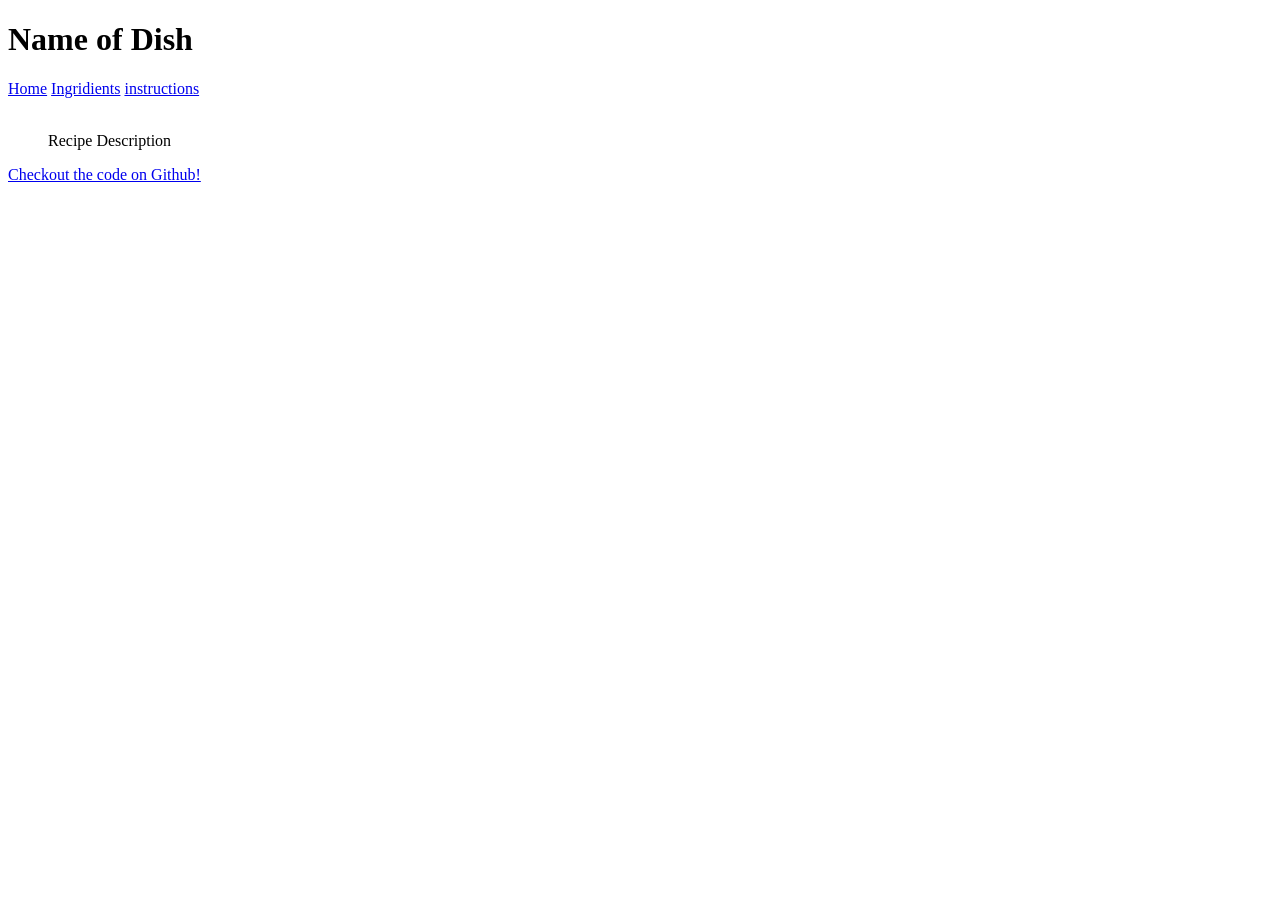
==== src/ingredients.html @ 0a3a40c3 "completed first step" ====
<!DOCTYPE html>
  <html lang="en">
  <head>
    <meta charset="UTF-8">
    <meta name="viewport" content="width=device-width, initial-scale=1.0">
    <title>Name of Dish</title>
  </head>
  <body> 
    <header>
      <h1>Name of Dish</h1>
    <nav>
      <a href="index.html">Home</a>
      <a href="ingredients.html">Ingridients</a>
      <a href="instructions.html">instructions</a>
    </nav>
    </header>

    <main>
      <figure>
        <img src="" alt="">
        <figcaption>Recipe Description</figcaption>
      </figure>
    </main>
    
    <footer>
      <a href="https://github.com">Checkout the code on Github!</a>
    </footer>
  </body>
  </html>
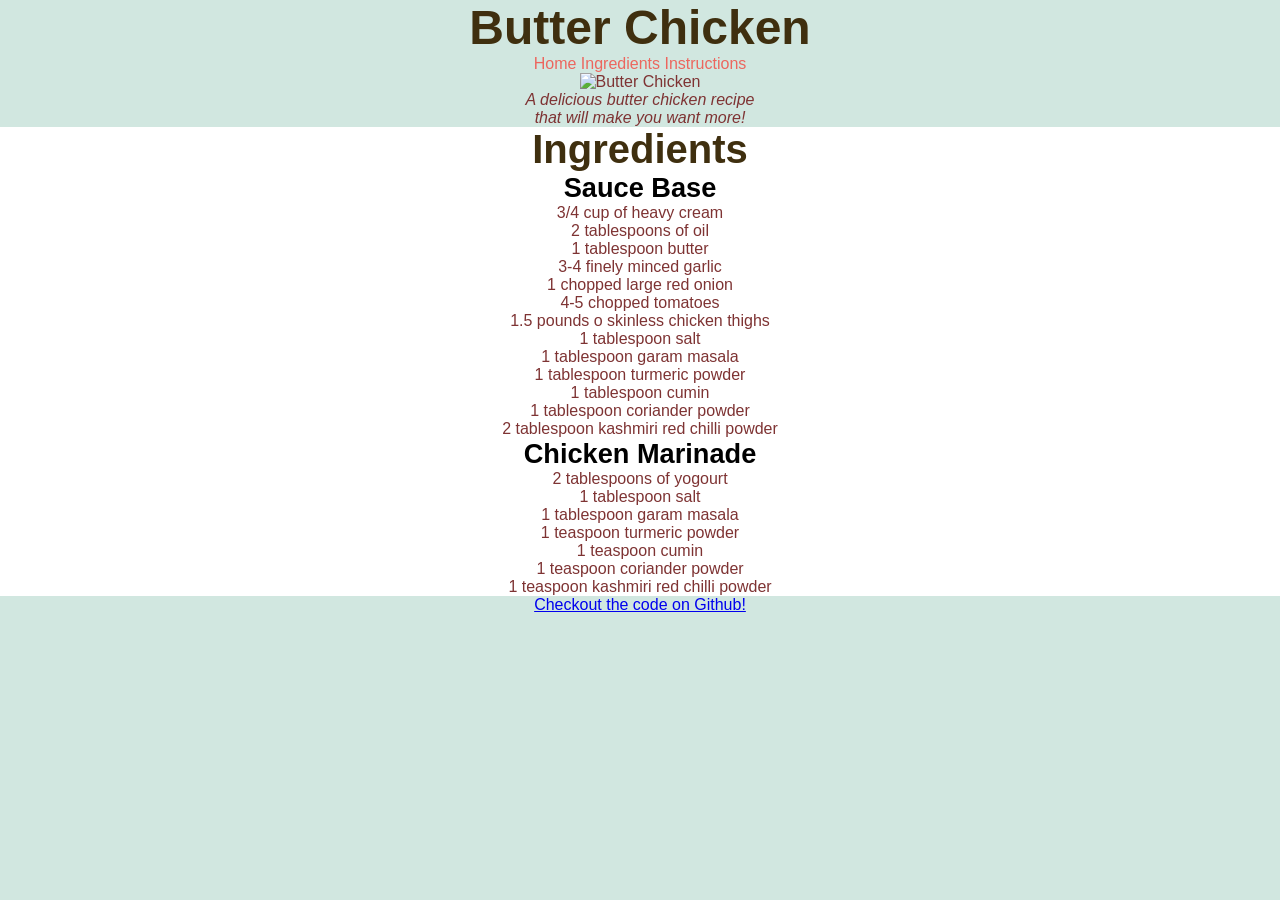
==== commit 49119dcb: "answered through question 1-3 - no revising" ====
--- a/src/ingredients.html
+++ b/src/ingredients.html
@@ -3,23 +3,55 @@
   <head>
     <meta charset="UTF-8">
     <meta name="viewport" content="width=device-width, initial-scale=1.0">
-    <title>Name of Dish</title>
+    <title>Butter Chicken</title>
+    <link rel="stylesheet" href="style.css">
   </head>
   <body> 
     <header>
-      <h1>Name of Dish</h1>
+      <h1>Butter Chicken</h1>
     <nav>
       <a href="index.html">Home</a>
-      <a href="ingredients.html">Ingridients</a>
-      <a href="instructions.html">instructions</a>
+      <a href="ingredients.html">Ingredients</a>
+      <a href="instructions.html">Instructions</a>
     </nav>
     </header>
 
     <main>
       <figure>
-        <img src="" alt="">
-        <figcaption>Recipe Description</figcaption>
+        <img src="https://static.toiimg.com/thumb/74654861.cms?width=573&height=430" alt="Butter Chicken">
+        <figcaption id="image-caption">A delicious butter chicken recipe that will make you want more!</figcaption>
       </figure>
+
+      <section>
+        <h2 class="ingredients">Ingredients</h2>
+        <h3 class="sauce">Sauce Base</h3>
+        <ul>
+          <li></li>
+          <li>3/4 cup of heavy cream</li>
+          <li>2 tablespoons of oil</li>
+          <li>1 tablespoon butter</li>
+          <li>3-4 finely minced garlic</li>
+          <li>1 chopped large red onion</li>
+          <li>4-5 chopped tomatoes</li>
+          <li>1.5 pounds o skinless chicken thighs</li>
+          <li>1 tablespoon salt</li>
+          <li>1 tablespoon garam masala</li>
+          <li>1 tablespoon turmeric powder</li>
+          <li>1 tablespoon cumin</li>
+          <li>1 tablespoon coriander powder</li>
+          <li>2 tablespoon kashmiri red chilli powder</li>
+        </ul>
+        <h3 class="chicken-marinade">Chicken Marinade</h3>
+        <ul>
+          <li>2 tablespoons of yogourt</li>
+          <li>1 tablespoon salt</li>
+          <li>1 tablespoon garam masala</li>
+          <li>1 teaspoon turmeric powder</li>
+          <li>1 teaspoon cumin</li>
+          <li>1 teaspoon coriander powder</li>
+          <li>1 teaspoon kashmiri red chilli powder</li>
+        </ul>
+      </section>
     </main>
     
     <footer>
--- a/src/style.css
+++ b/src/style.css
@@ -0,0 +1,67 @@
+/* CSS Reset */
+* {
+  margin: 0;
+  padding: 0;
+  box-sizing: border-box;
+}
+
+ul {
+  list-style: none;
+}
+
+img {
+  width: 100%;
+}
+
+figure {
+  margin-inline: auto;
+  max-width: 15rem;
+}
+
+/* Add your CSS below */
+
+body {
+  background-color: #d1e7e0;
+  color: rgb(126, 51, 51);
+  font-family: sans-serif;
+  text-align: center;
+}
+
+h1 {
+  color: rgb(63, 47, 15);
+  font-size:3rem;
+}
+
+h2 {
+  color: rgb(63, 47, 15);
+  font-size: 2.5rem;
+}
+
+h3 {
+  color: black;
+  font-size: 1.7rem;
+}
+
+nav>a {
+  color: #ec665e;
+  text-decoration: none;
+}
+
+nav>a:hover {
+  background-color: #fff3f0;
+}
+
+section {
+  background-color: white;
+
+}
+/* You have an h3 tag with class. figure out what to do with it */
+.ingredients {
+
+}
+
+#image-caption {
+  font-style: italic;
+}
+
+
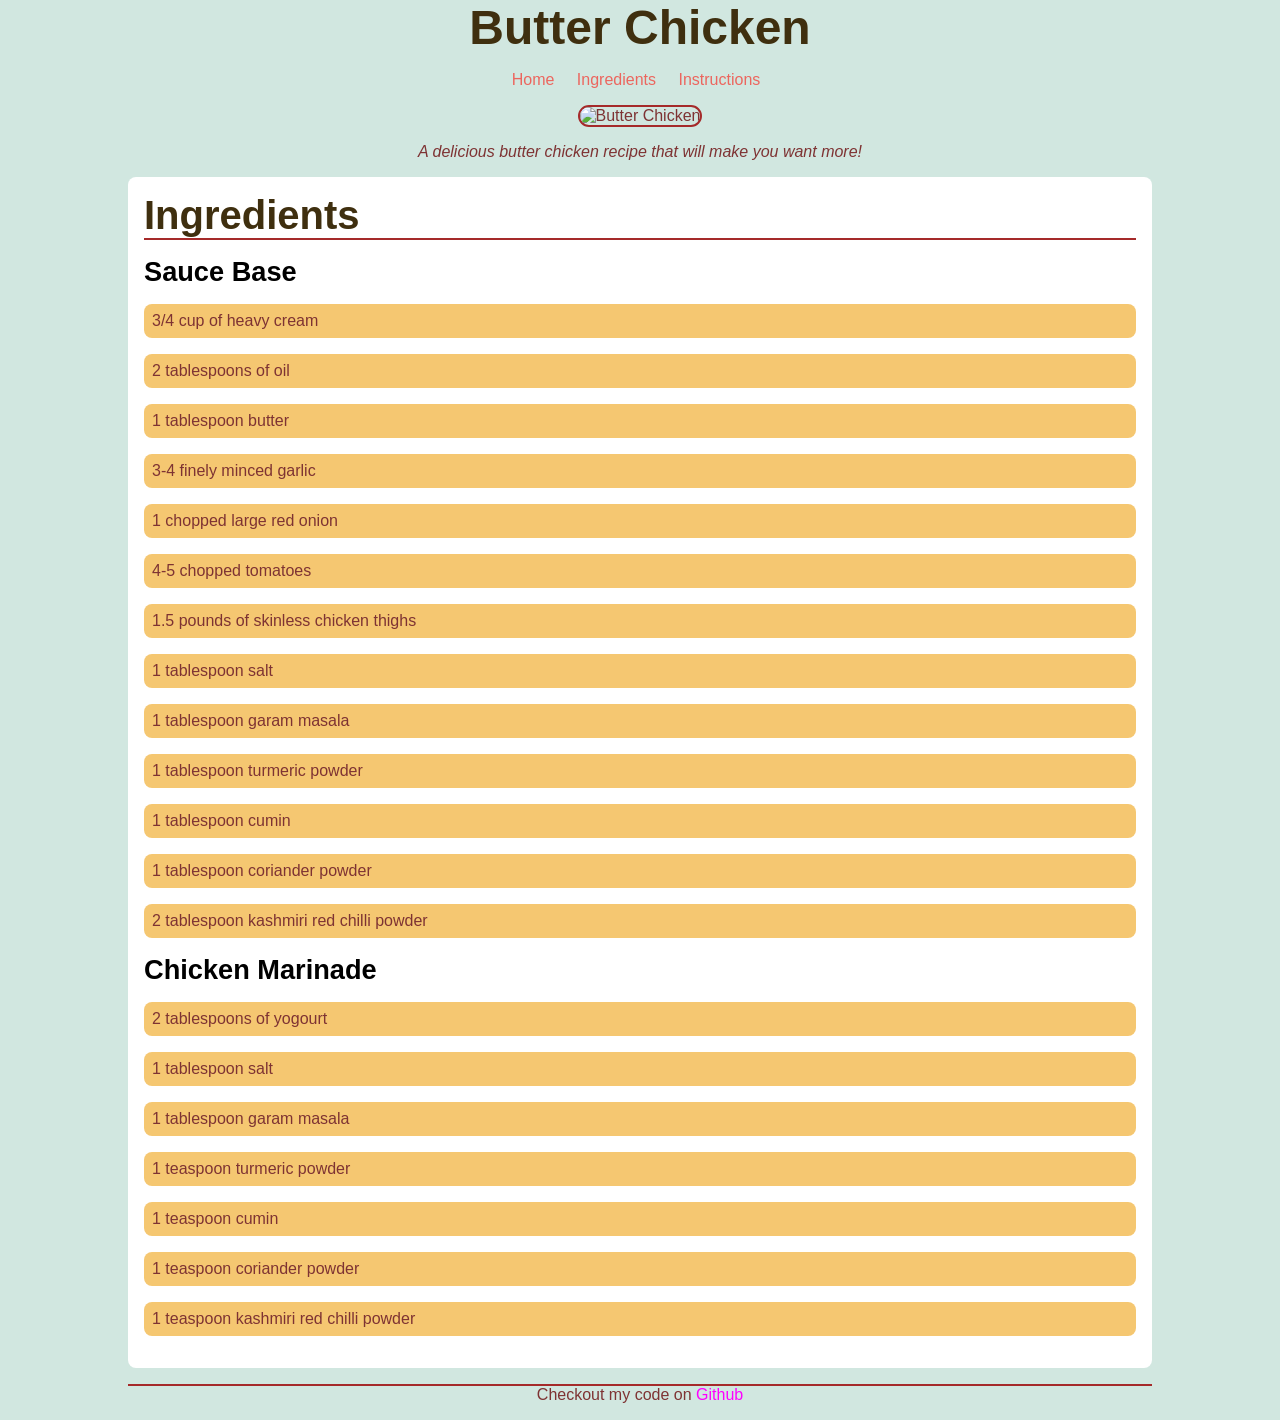
==== commit 8c40a42e: "finished the recipe card" ====
--- a/src/ingredients.html
+++ b/src/ingredients.html
@@ -23,39 +23,38 @@
       </figure>
 
       <section>
-        <h2 class="ingredients">Ingredients</h2>
-        <h3 class="sauce">Sauce Base</h3>
+        <h2 >Ingredients</h2>
+        <h3 >Sauce Base</h3>
         <ul>
-          <li></li>
-          <li>3/4 cup of heavy cream</li>
-          <li>2 tablespoons of oil</li>
-          <li>1 tablespoon butter</li>
-          <li>3-4 finely minced garlic</li>
-          <li>1 chopped large red onion</li>
-          <li>4-5 chopped tomatoes</li>
-          <li>1.5 pounds o skinless chicken thighs</li>
-          <li>1 tablespoon salt</li>
-          <li>1 tablespoon garam masala</li>
-          <li>1 tablespoon turmeric powder</li>
-          <li>1 tablespoon cumin</li>
-          <li>1 tablespoon coriander powder</li>
-          <li>2 tablespoon kashmiri red chilli powder</li>
+          <li class="ing-item">3/4 cup of heavy cream</li>
+          <li class="ing-item">2 tablespoons of oil</li>
+          <li class="ing-item">1 tablespoon butter</li>
+          <li class="ing-item">3-4 finely minced garlic</li>
+          <li class="ing-item">1 chopped large red onion</li>
+          <li class="ing-item">4-5 chopped tomatoes</li>
+          <li class="ing-item">1.5 pounds of skinless chicken thighs</li>
+          <li class="ing-item">1 tablespoon salt</li>
+          <li class="ing-item">1 tablespoon garam masala</li>
+          <li class="ing-item">1 tablespoon turmeric powder</li>
+          <li class="ing-item">1 tablespoon cumin</li>
+          <li class="ing-item">1 tablespoon coriander powder</li>
+          <li class="ing-item">2 tablespoon kashmiri red chilli powder</li>
         </ul>
         <h3 class="chicken-marinade">Chicken Marinade</h3>
         <ul>
-          <li>2 tablespoons of yogourt</li>
-          <li>1 tablespoon salt</li>
-          <li>1 tablespoon garam masala</li>
-          <li>1 teaspoon turmeric powder</li>
-          <li>1 teaspoon cumin</li>
-          <li>1 teaspoon coriander powder</li>
-          <li>1 teaspoon kashmiri red chilli powder</li>
+          <li class="ing-item">2 tablespoons of yogourt</li>
+          <li class="ing-item">1 tablespoon salt</li>
+          <li class="ing-item">1 tablespoon garam masala</li>
+          <li class="ing-item">1 teaspoon turmeric powder</li>
+          <li class="ing-item">1 teaspoon cumin</li>
+          <li class="ing-item">1 teaspoon coriander powder</li>
+          <li class="ing-item">1 teaspoon kashmiri red chilli powder</li>
         </ul>
       </section>
     </main>
     
     <footer>
-      <a href="https://github.com">Checkout the code on Github!</a>
+      <p>Checkout my code on <a href="https://github.com/The-Marcy-Lab-School-Assignments/swe-3-1-recipe-card-JandirGregorio"> Github</a></p>
     </footer>
   </body>
   </html>
--- a/src/style.css
+++ b/src/style.css
@@ -9,22 +9,53 @@
   list-style: none;
 }
 
+ol {
+  padding-left: 20px;
+}
+
 img {
   width: 100%;
+  border: 2px solid brown;
+  border-radius: 1rem;
 }
 
 figure {
   margin-inline: auto;
-  max-width: 15rem;
+  max-width: 30rem;
 }
 
 /* Add your CSS below */
 
+header,
+section,
+main,
+footer,
+h1,
+h2,
+h3,
+ul,
+ol,
+figcaption,
+img {
+  margin-bottom: 1rem;
+}
 body {
   background-color: #d1e7e0;
   color: rgb(126, 51, 51);
-  font-family: sans-serif;
+  font-family: Arial, Helvetica, sans-serif;
   text-align: center;
+  max-width: 80%;
+  margin: auto;
+}
+
+main p {
+  border-left: 2px solid brown;
+  background-color: white;
+  border-radius: 8px;
+}
+
+footer {
+  border-top: 2px solid brown;
 }
 
 h1 {
@@ -35,6 +66,7 @@
 h2 {
   color: rgb(63, 47, 15);
   font-size: 2.5rem;
+  border-bottom: 2px solid brown;
 }
 
 h3 {
@@ -45,6 +77,17 @@
 nav>a {
   color: #ec665e;
   text-decoration: none;
+  margin-right: .5rem;
+  padding: 5px;
+}
+
+footer a {
+  text-decoration: none;
+  color: magenta;
+}
+
+footer a:hover {
+  background-color: orange;
 }
 
 nav>a:hover {
@@ -53,11 +96,25 @@
 
 section {
   background-color: white;
+  text-align: left;
+  padding: 1rem;
+  border-radius: .5rem;
+}
 
+li {
+  padding: .5rem;
+  margin-bottom: 1rem;
+  background-color: #fff0;
+  border-radius: .5rem;
 }
+
 /* You have an h3 tag with class. figure out what to do with it */
-.ingredients {
+.ing-item {
+  background-color: rgb(245, 199, 113);
+}
 
+.inst-item {
+  padding: 
 }
 
 #image-caption {
